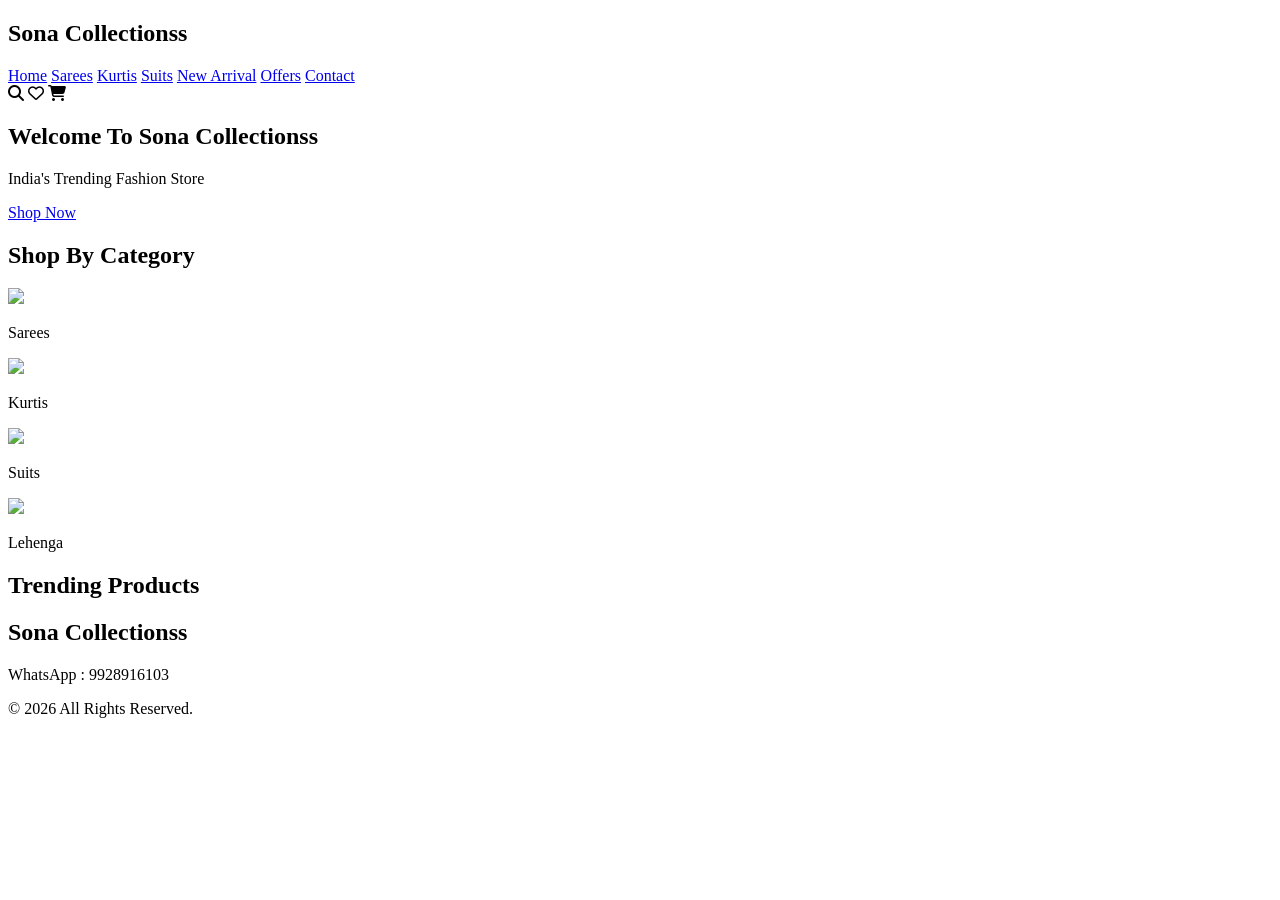
==== index.html @ b1b1fbf3 "Add initial HTML structure for Sona Collectionss" ====
<!DOCTYPE html>
<html lang="en">
<head>
    <meta charset="UTF-8">
    <meta name="viewport" content="width=device-width, initial-scale=1.0">
    <title>Sona Collectionss</title>

    <link rel="stylesheet" href="assets/css/style.css">

    <link rel="stylesheet" href="https://cdnjs.cloudflare.com/ajax/libs/font-awesome/6.7.2/css/all.min.css">
</head>

<body>

<header class="header">

<div class="logo">
<h2>Sona Collectionss</h2>
</div>

<nav>
<a href="#">Home</a>
<a href="#">Sarees</a>
<a href="#">Kurtis</a>
<a href="#">Suits</a>
<a href="#">New Arrival</a>
<a href="#">Offers</a>
<a href="#">Contact</a>
</nav>

<div class="header-icons">
<i class="fa-solid fa-magnifying-glass"></i>
<i class="fa-regular fa-heart"></i>
<i class="fa-solid fa-cart-shopping"></i>
</div>

</header>

<section class="banner">

<div class="banner-content">

<h1>Welcome To Sona Collectionss</h1>

<p>India's Trending Fashion Store</p>

<a href="#products" class="shop-btn">
Shop Now
</a>

</div>

</section>

<section class="categories">

<h2>Shop By Category</h2>

<div class="category-box">

<div class="item">
<img src="assets/images/saree.png">
<p>Sarees</p>
</div>

<div class="item">
<img src="assets/images/kurti.png">
<p>Kurtis</p>
</div>

<div class="item">
<img src="assets/images/suit.png">
<p>Suits</p>
</div>

<div class="item">
<img src="assets/images/lehenga.png">
<p>Lehenga</p>
</div>

</div>

</section>

<section id="products">

<h2>Trending Products</h2>

<div id="product-list">

</div>

</section>

<footer>

<h2>Sona Collectionss</h2>

<p>WhatsApp : 9928916103</p>

<p>© 2026 All Rights Reserved.</p>

</footer>

<script type="module" src="firebase.js"></script>
<script src="assets/js/main.js"></script>

</body>
</html>
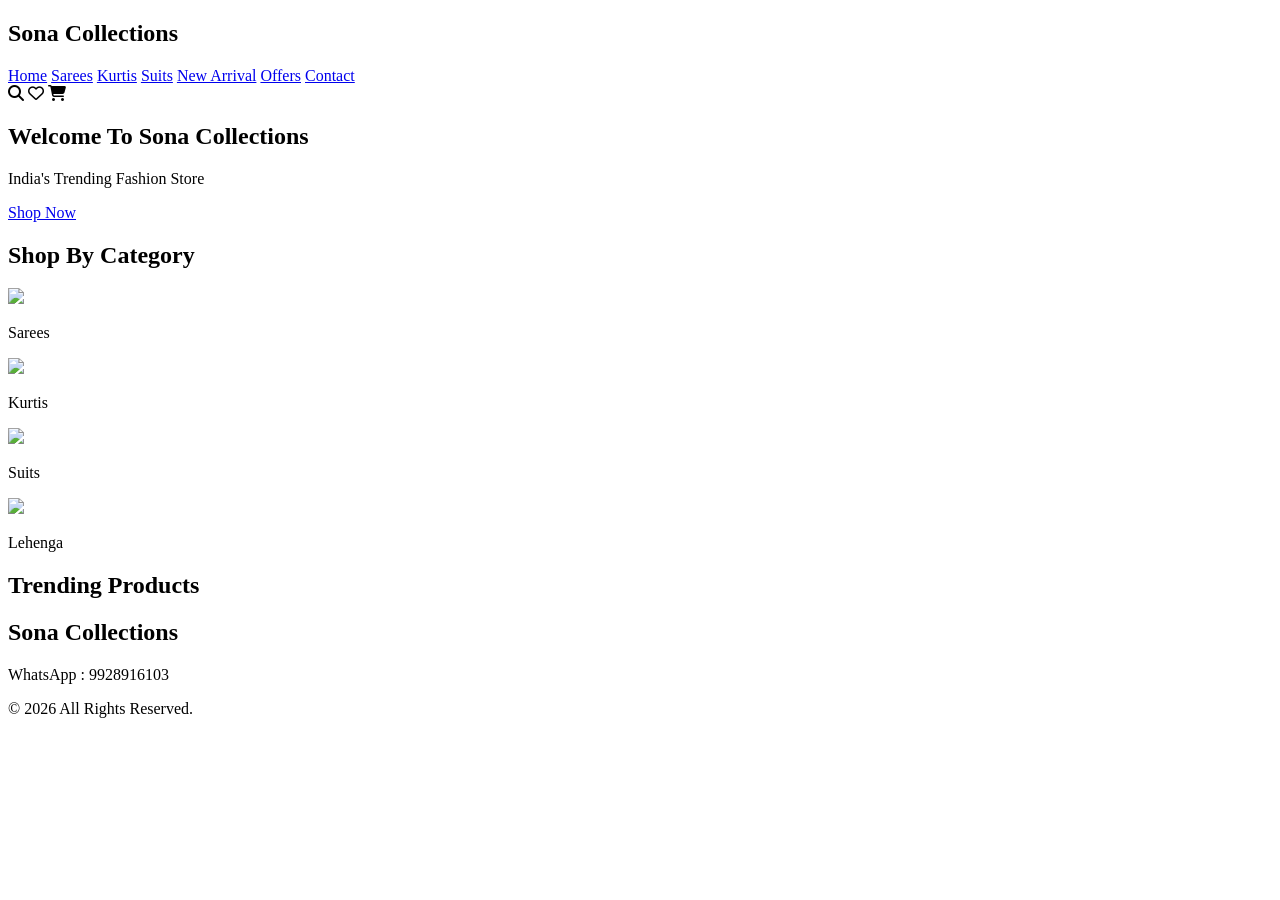
==== commit 5d68dd66: "Fix spelling of 'Collections' in index.html" ====
--- a/index.html
+++ b/index.html
@@ -3,7 +3,7 @@
 <head>
     <meta charset="UTF-8">
     <meta name="viewport" content="width=device-width, initial-scale=1.0">
-    <title>Sona Collectionss</title>
+    <title>Sona Collections</title>
 
     <link rel="stylesheet" href="assets/css/style.css">
 
@@ -15,7 +15,7 @@
 <header class="header">
 
 <div class="logo">
-<h2>Sona Collectionss</h2>
+<h2>Sona Collections</h2>
 </div>
 
 <nav>
@@ -40,7 +40,7 @@
 
 <div class="banner-content">
 
-<h1>Welcome To Sona Collectionss</h1>
+<h1>Welcome To Sona Collections</h1>
 
 <p>India's Trending Fashion Store</p>
 
@@ -94,15 +94,15 @@
 
 <footer>
 
-<h2>Sona Collectionss</h2>
+<h2>Sona Collections</h2>
 
 <p>WhatsApp : 9928916103</p>
 
 <p>© 2026 All Rights Reserved.</p>
 
 </footer>
-
 <script type="module" src="firebase.js"></script>
+<script src="assets/js/products.js"></script>
 <script src="assets/js/main.js"></script>
 
 </body>
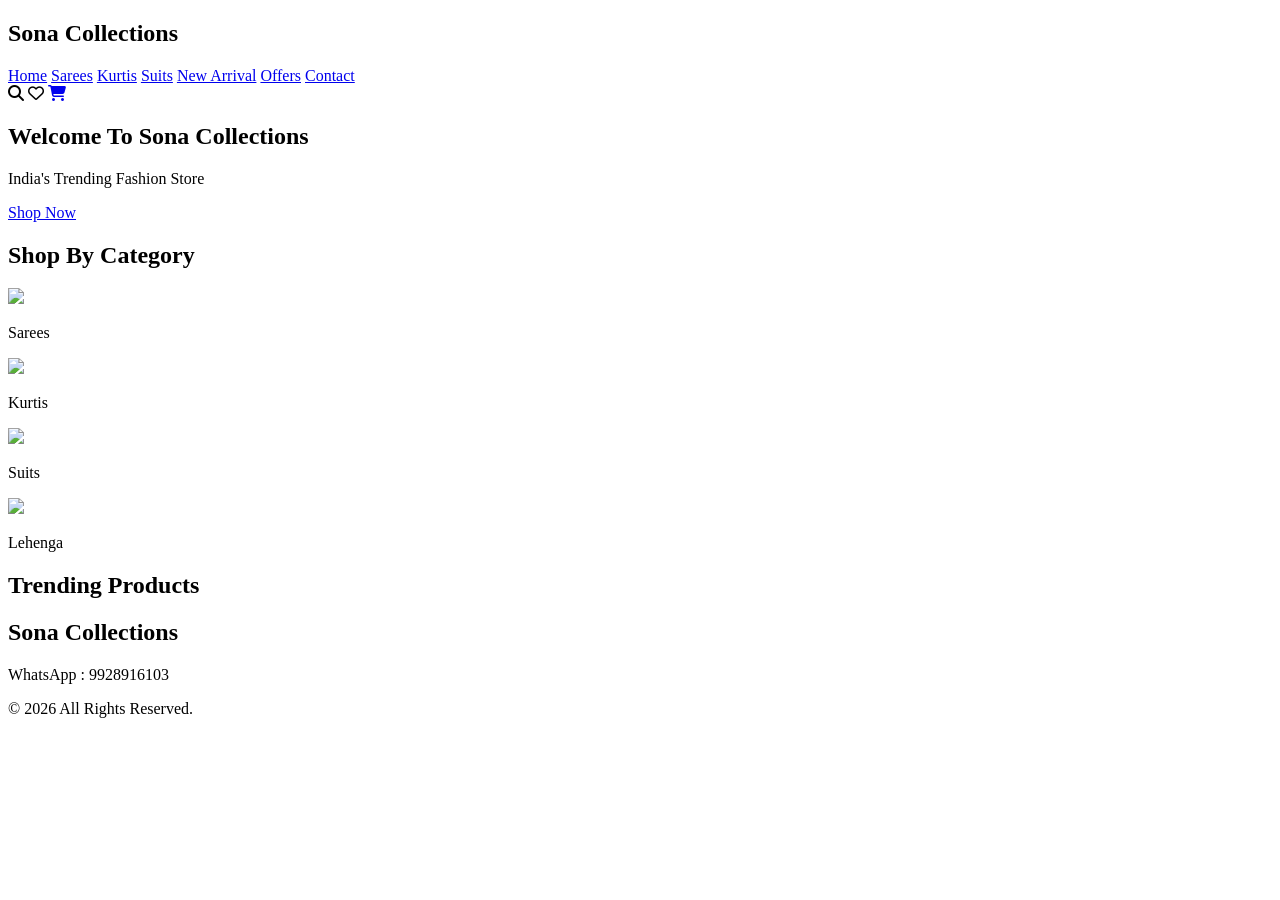
==== commit 95984620: "Add cart icon link to header" ====
--- a/index.html
+++ b/index.html
@@ -31,7 +31,9 @@
 <div class="header-icons">
 <i class="fa-solid fa-magnifying-glass"></i>
 <i class="fa-regular fa-heart"></i>
+<a href="cart.html">
 <i class="fa-solid fa-cart-shopping"></i>
+</a>
 </div>
 
 </header>
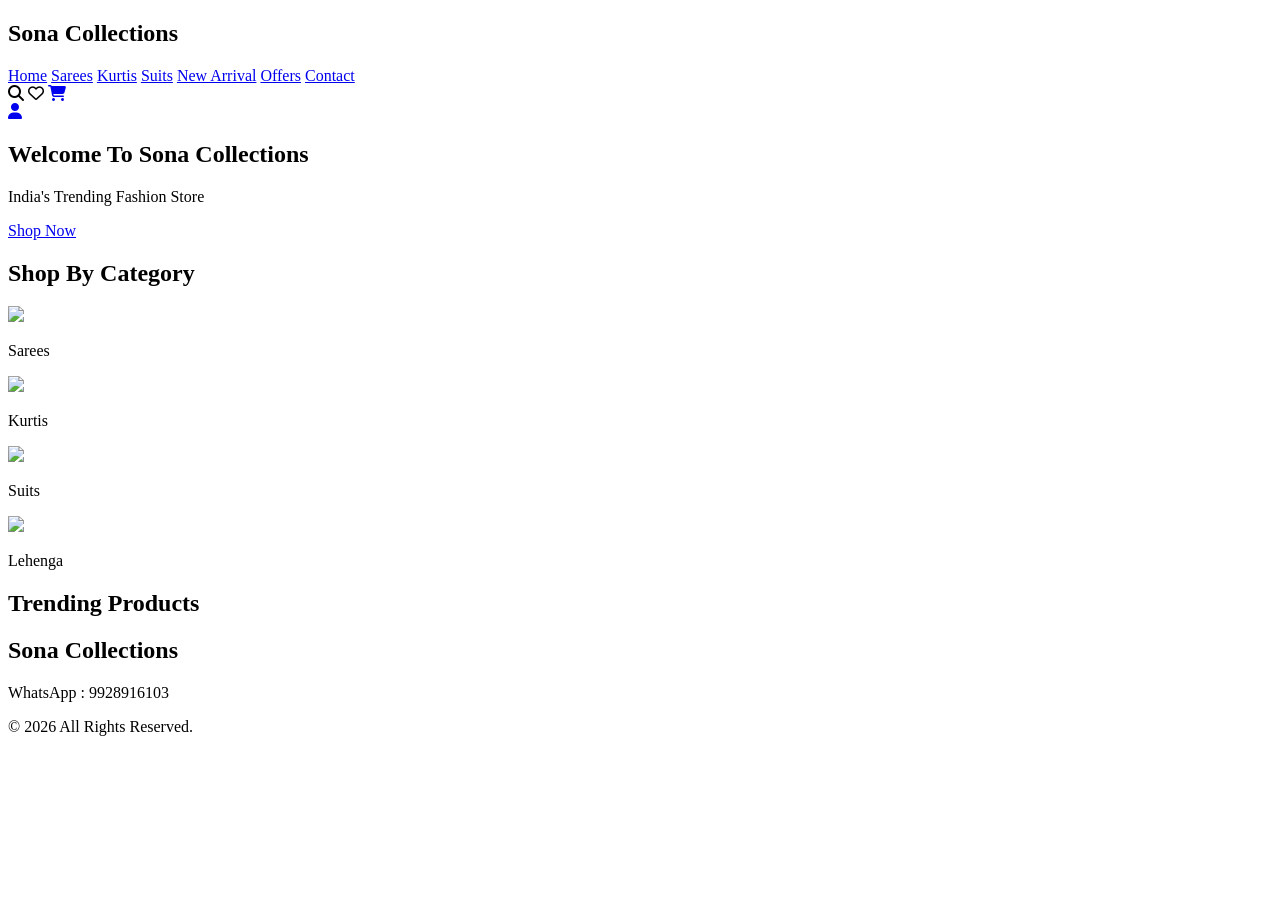
==== commit aa757d3d: "Add login link to header in index.html" ====
--- a/index.html
+++ b/index.html
@@ -37,6 +37,9 @@
 </div>
 
 </header>
+    <a href="login.html">
+<i class="fa-solid fa-user"></i>
+    </a>
 
 <section class="banner">
 
